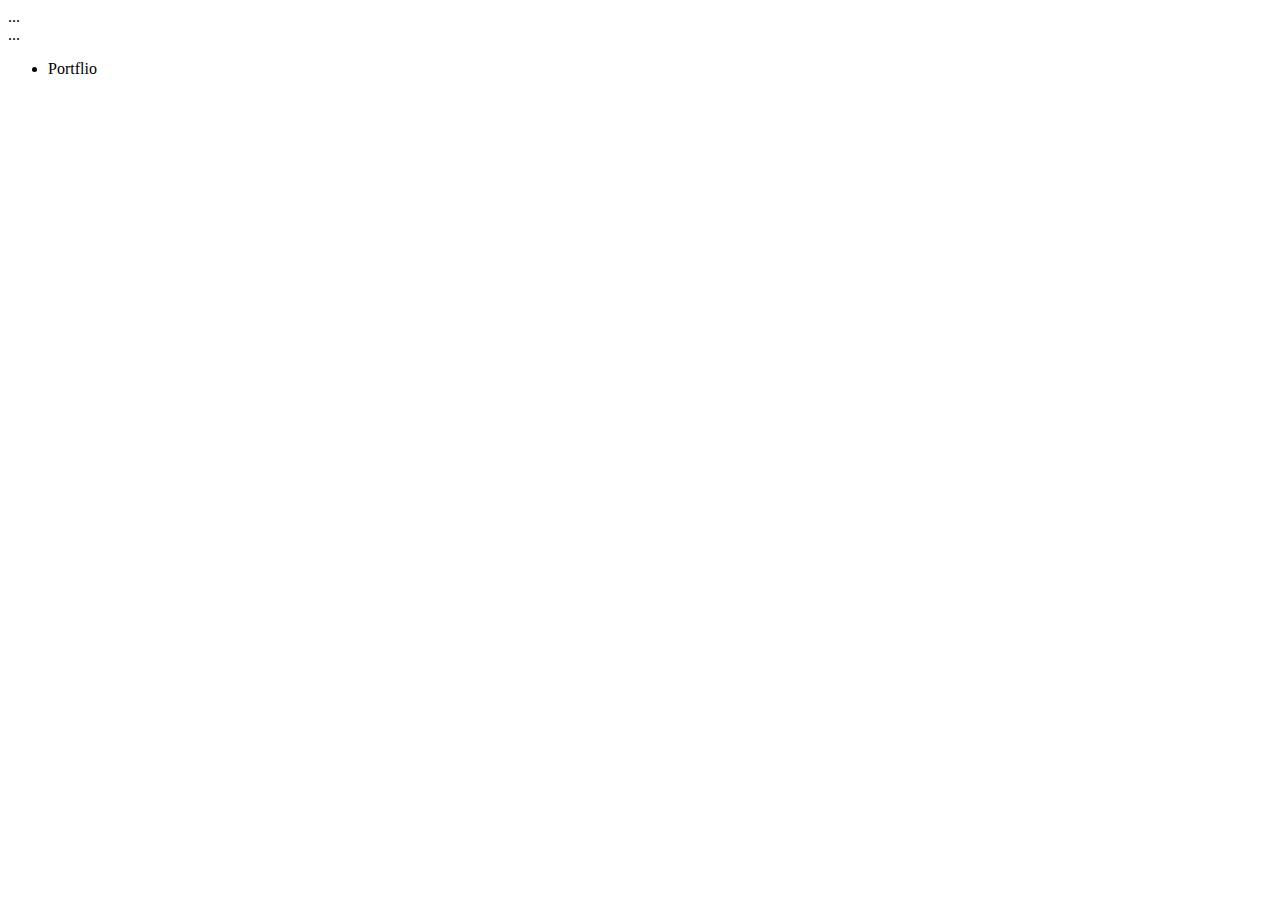
==== portfolio.html @ a7192f58 "add index.html and css files" ====
<body>
    <!-- All content goes here -->
    <div>
        ...
    </div>
    </body>
    <body>
<!--All content goes here-->
<div id="all-contents">
    ...
</div>
    </body>
    <ul>
        <li>
            <a herf="index.html>Home </a> 
        </li>
        <li>
            <a herf=" portfolio.html'> Portflio</a>
        </li>
    </ul>
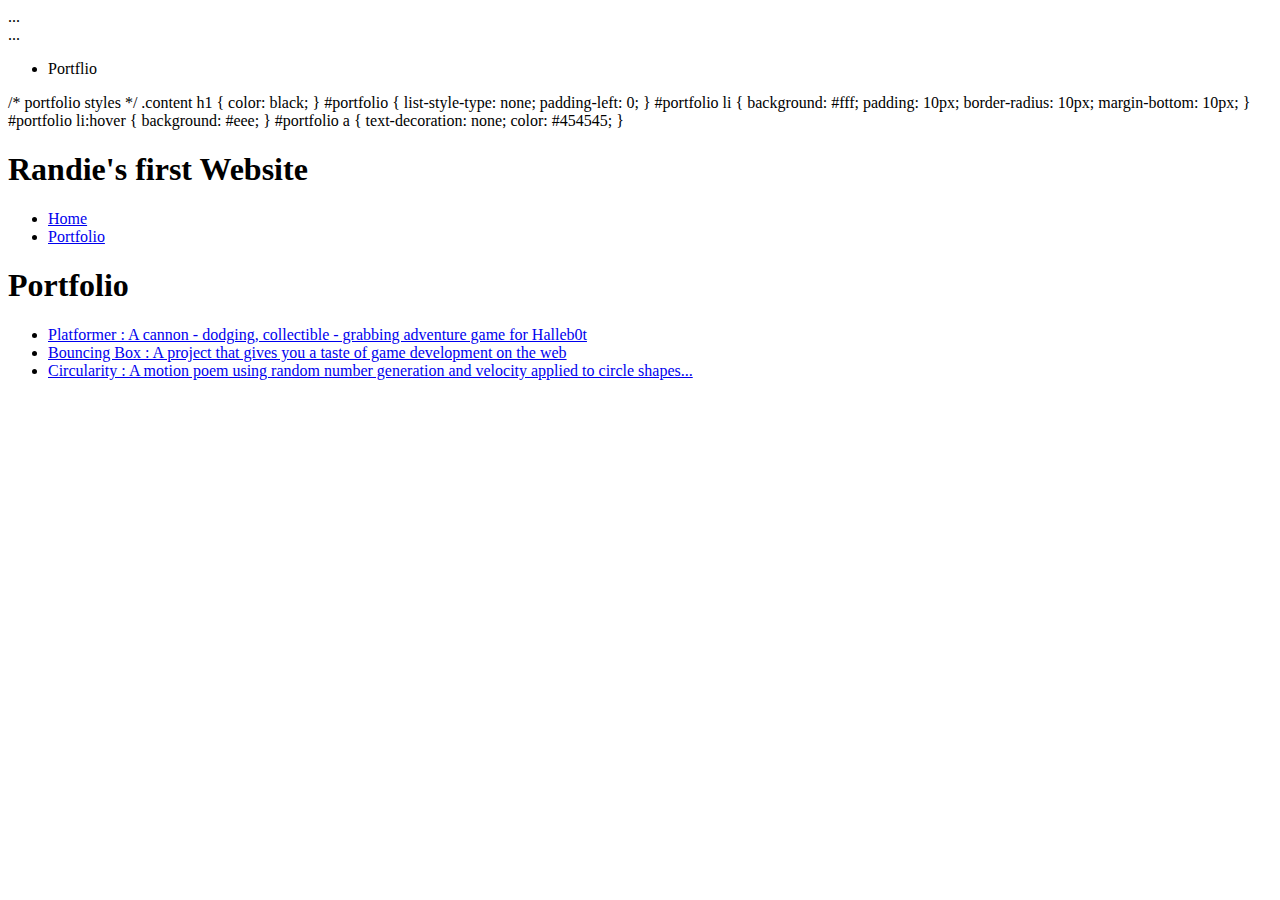
==== commit 583e971b: "add portfolio.html file" ====
--- a/portfolio.html
+++ b/portfolio.html
@@ -17,4 +17,66 @@
         <li>
             <a herf=" portfolio.html'> Portflio</a>
         </li>
-    </ul>+    </ul>
+    <!DOCTYPE HTML>
+<html>
+    <head>
+       
+        <title> Randie's first Website</title>
+        /* portfolio styles */
+        .content h1 {
+            color: black;
+        }
+
+        #portfolio {
+            list-style-type: none;
+            padding-left: 0;
+        }
+
+        #portfolio li {
+            background: #fff;
+            padding: 10px;
+            border-radius: 10px;
+            margin-bottom: 10px;
+        }
+
+        #portfolio li:hover {
+            background: #eee;
+        }
+
+        #portfolio a {
+            text-decoration: none;
+            color: #454545;
+        }
+    </head>
+
+    <body>
+      <div id="all-contents">
+        <nav>
+            <h1>Randie's first Website</h1>
+            <ul id="nav-ul">
+                <li class="nav-li">
+                    <a class="nav-a" href="index.html">Home</a>
+                </li>
+                <li class="nav-li">
+                    <a class="nav-a" href="portfolio.html">Portfolio</a>
+                </li>
+            </ul>
+        </nav>
+      </div>
+    </body>
+</html>
+<nav>
+    <!-- Nav stuff here...-->
+</nav>
+<main>
+    <div class="content">
+        <h1>Portfolio</h1>
+        <ul id="portfolio">
+            <li><a href="projects/platformer/">Platformer : A cannon - dodging, collectible - grabbing adventure game for Halleb0t</a></li>
+            <li><a href="projects/bouncing-box/">Bouncing Box : A project that gives you a taste of game development on the web </a></li>
+            <li><a href="projects/circularity/">Circularity : A motion poem using random number generation and velocity applied to circle shapes...</a></li>
+        
+        </ul>
+    </div>
+</main>